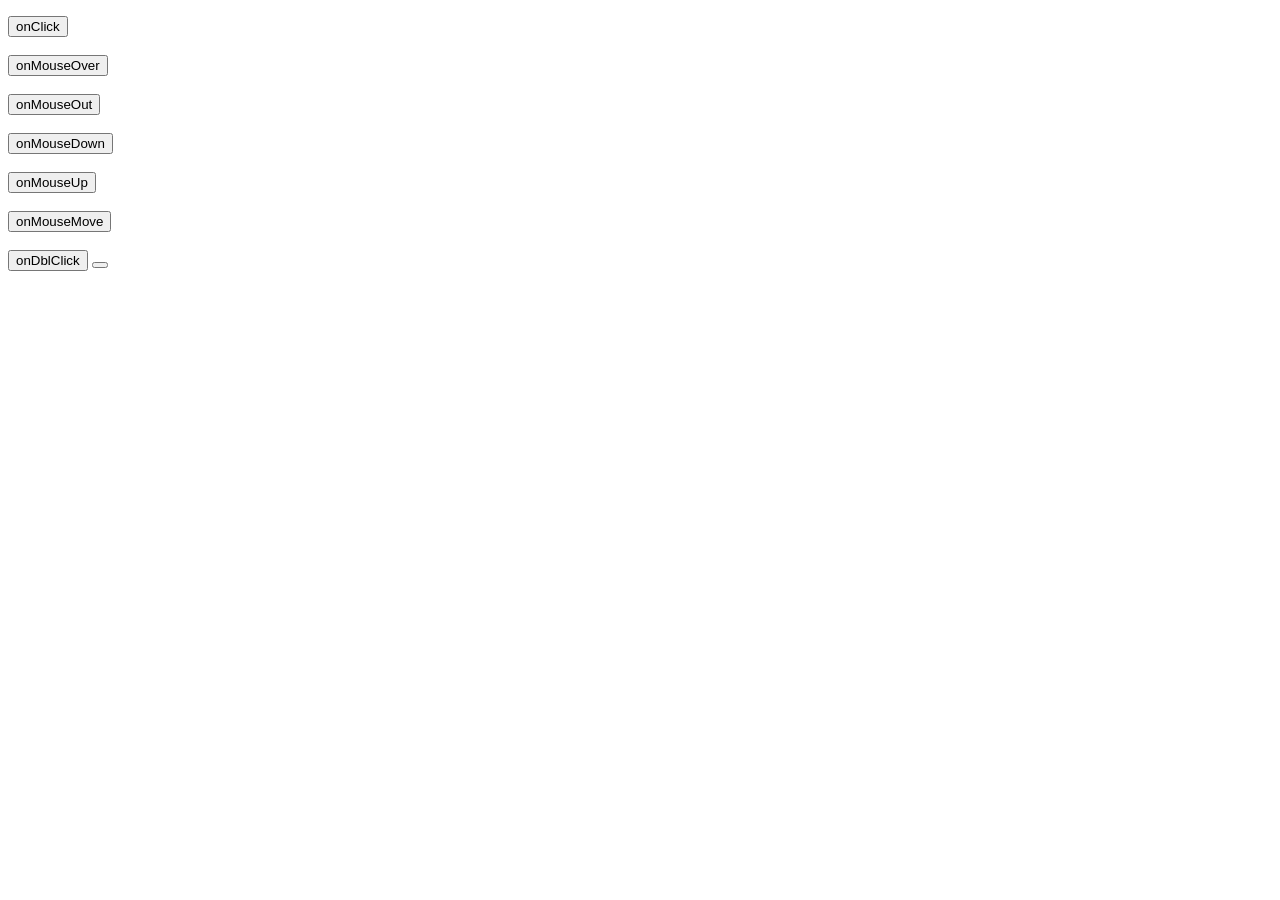
==== events.html @ c76177b1 "studying events" ====
<!DOCTYPE html>
<html lang="en">
<head>
    <meta charset="UTF-8">
    <meta name="viewport" content="width=device-width, initial-scale=1.0">
    <title>Document</title>
</head>
<body>
    <div id="sk"></div>
    <p class="sk1" id="p1"></p>
    <p class="sk1" id="p2"></p>
    <p class="sk1" id="p3"></p>

<button onclick="onClick()">onClick</button>
<br><br>
<button onmouseover="onMouseOver()">onMouseOver</button>
<br><br>
<button onmouseout="onMouseOut()">onMouseOut</button>
<br><br>
<button onmousedown="onMouseDown()">onMouseDown</button>
<br><br>
<button onmouseup="onMouseUp()">onMouseUp</button>
<br><br>
<button onmousemove="onMouseMove()">onMouseMove</button>
<br><br>
<button ondblclick="onDblClick()">onDblClick</button>

<button ></button>
    <script src="./events.js"></script>
</body>
</html>
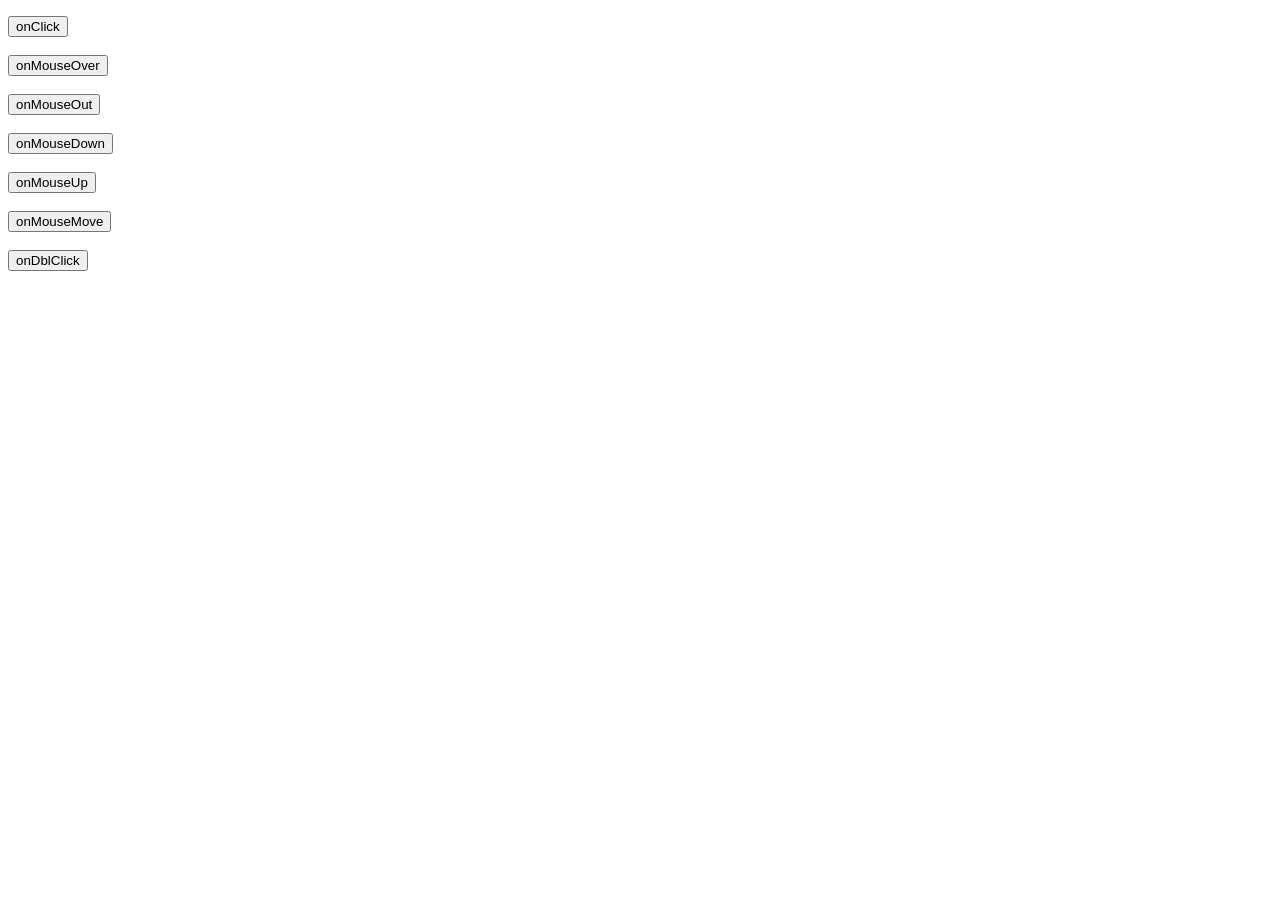
==== commit 6e50bd03: "modifying events" ====
--- a/events.html
+++ b/events.html
@@ -25,7 +25,7 @@
 <br><br>
 <button ondblclick="onDblClick()">onDblClick</button>
 
-<button ></button>
+
     <script src="./events.js"></script>
 </body>
 </html>
